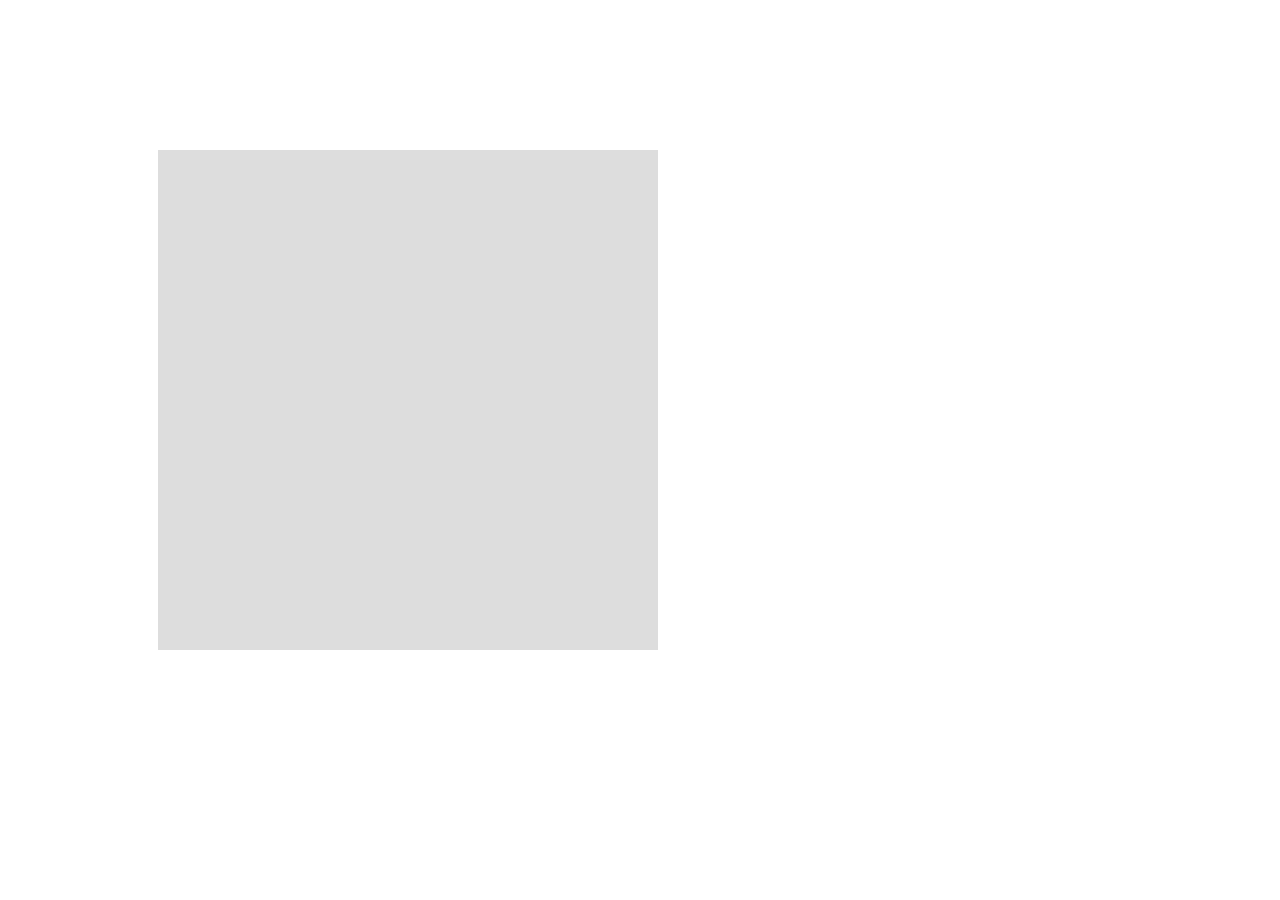
==== index.html @ 2183c452 "intial commit" ====
<!DOCTYPE html>
<html lang="en">
<head>
  <link rel="shortcut icon" href="favicon.ico" type="image/x-icon" />

  <title>Website</title>

  <meta http-equiv="Content-Type" content="text/html; charset=UTF-8">
  <meta name="description" content="">
  <meta name="keywords" content="">

  <!-- Analytics Goes Here -->

  <!-- CSS -->
  <!--<link href="/assets/css/bootstrap.full.css" type="text/css" rel="stylesheet">-->
  <link href="assets/css/normalize.css" type="text/css" rel="stylesheet">
  <link href="assets/css/bootstrap.grid.css" type="text/css" rel="stylesheet">
  <link href="assets/css/bootstrap.extras.css" type="text/css" rel="stylesheet">
  <link href="style.css" type="text/css" rel="stylesheet">
  

  <!-- Fonts -->
  <link href='http://fonts.googleapis.com/css?family=Open+Sans:400,700' rel='stylesheet' type='text/css'>
  <link href='http://fonts.googleapis.com/css?family=Montserrat' rel='stylesheet' type='text/css'>

  <!-- Responsive -->
  <!--[if lt IE 9]><script src="http://css3-mediaqueries-js.googlecode.com/svn/trunk/css3-mediaqueries.js"></script><![endif]-->	
  <meta name='viewport' content='width=1190'>
  <link href="assets/css/responsive.css" type="text/css" rel="stylesheet">
  <link href="jquery.bxslider.css" type="text/css" rel="stylesheet">

  <!-- Font-Awesome -->
  <link href="http://maxcdn.bootstrapcdn.com/font-awesome/4.2.0/css/font-awesome.min.css" rel="stylesheet"> 

  <!-- JS -->
  <!--<script type="text/javascript" src="/assets/js/jquery-1_11_1.min.js"></script>-->
  <script src="http://ajax.googleapis.com/ajax/libs/jquery/1.11.1/jquery.min.js"></script>
  <script type="text/javascript" src="assets/js/script.js"></script>
  <script type="text/javascript" src="assets/js/Panel.js"></script>

  <!-- Google Font -->

</head>
<body>

    <div id="test-div" style="position:relative;margin:150px;background:#ddd;width:500px;height:500px;">
        
    </div>
    <script type="text/javascript" src="assets/js/jquery-1_11_1.min.js"></script>
    <script type="text/javascript" src="assets/js/jquery.bxslider.min.js"></script>  

  <script>
    $(function(){
        var p = new Panel(400,400, $('#test-div'));
        var p2 = new Panel(600, 300);
    });










  </script>
</body>
</html>
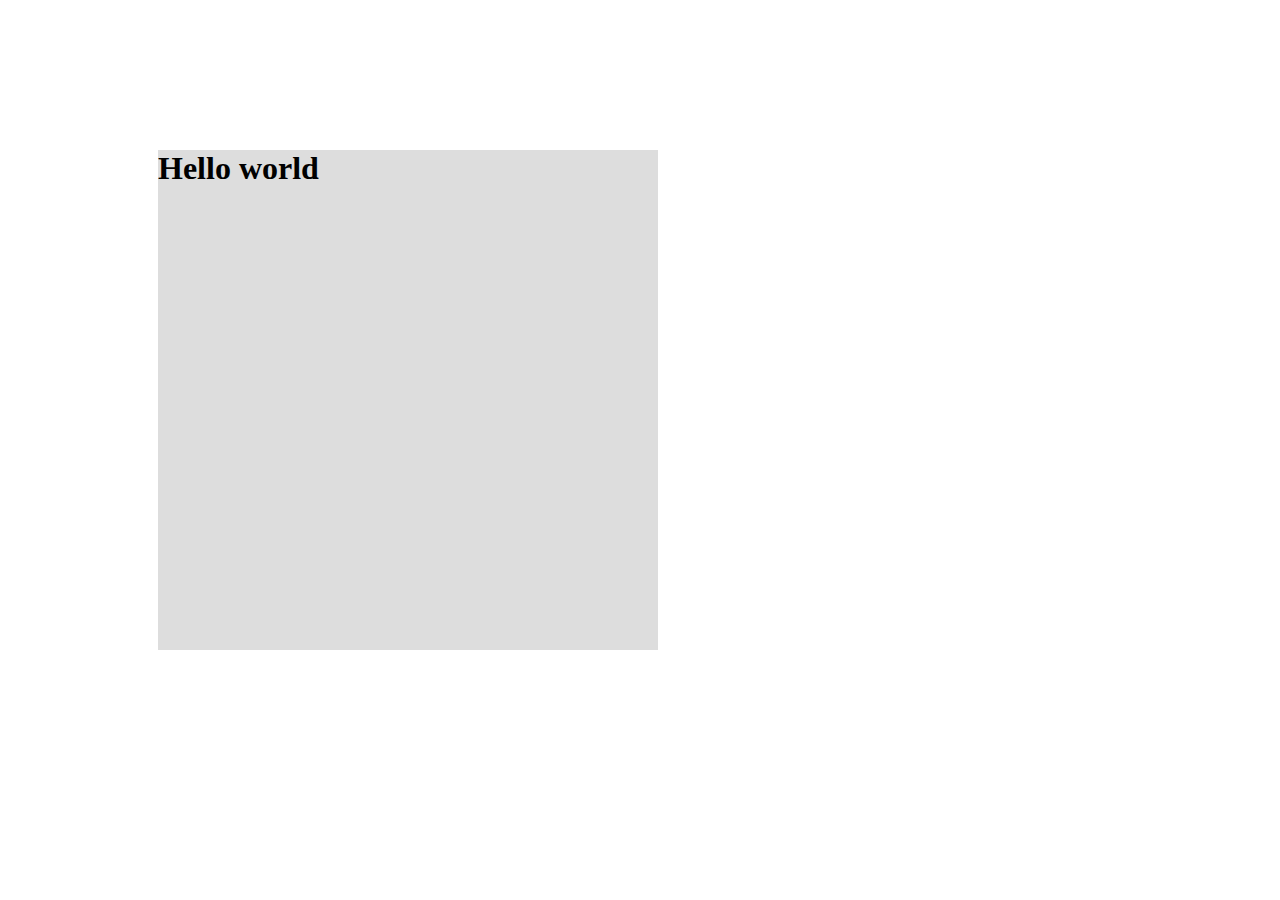
==== commit c0874224: "new index fiel" ====
--- a/index.html
+++ b/index.html
@@ -44,7 +44,7 @@
 <body>
 
     <div id="test-div" style="position:relative;margin:150px;background:#ddd;width:500px;height:500px;">
-        
+     <h1>Hello world</h1>   
     </div>
     <script type="text/javascript" src="assets/js/jquery-1_11_1.min.js"></script>
     <script type="text/javascript" src="assets/js/jquery.bxslider.min.js"></script>  
--- a/style.css
+++ b/style.css
@@ -0,0 +1,8 @@
+.panel {
+	background: rgba(0,0,0,.8);
+	-webkit-border-radius: 5px;
+	-moz-border-radius: 5px;
+	-ms-border-radius: 5px;
+	-o-border-radius: 5px;
+	border-radius: 5px;
+}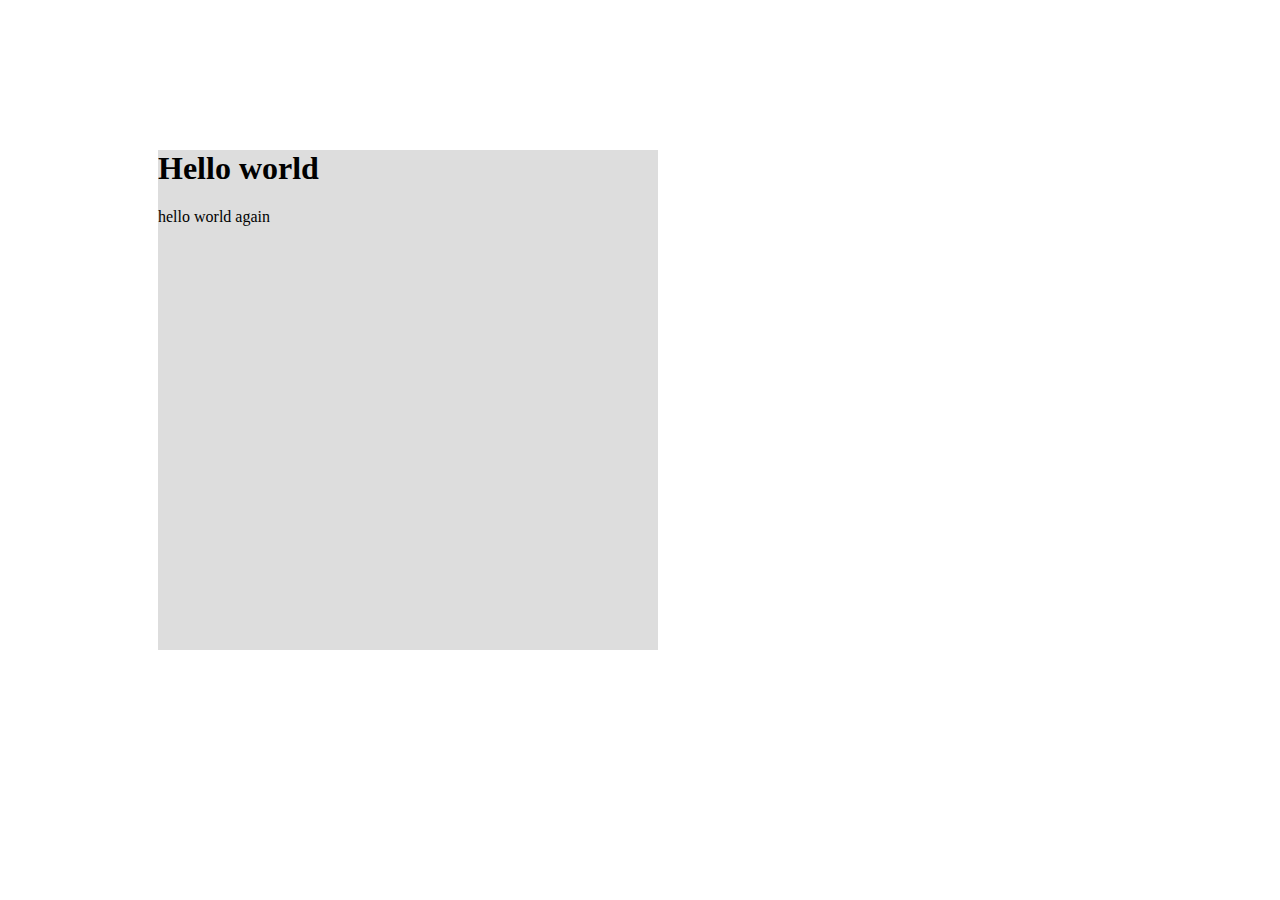
==== commit 9b1c612d: "We changed index again" ====
--- a/index.html
+++ b/index.html
@@ -44,7 +44,8 @@
 <body>
 
     <div id="test-div" style="position:relative;margin:150px;background:#ddd;width:500px;height:500px;">
-     <h1>Hello world</h1>   
+     <h1>Hello world</h1>
+    <p>hello world again</p>   
     </div>
     <script type="text/javascript" src="assets/js/jquery-1_11_1.min.js"></script>
     <script type="text/javascript" src="assets/js/jquery.bxslider.min.js"></script>  
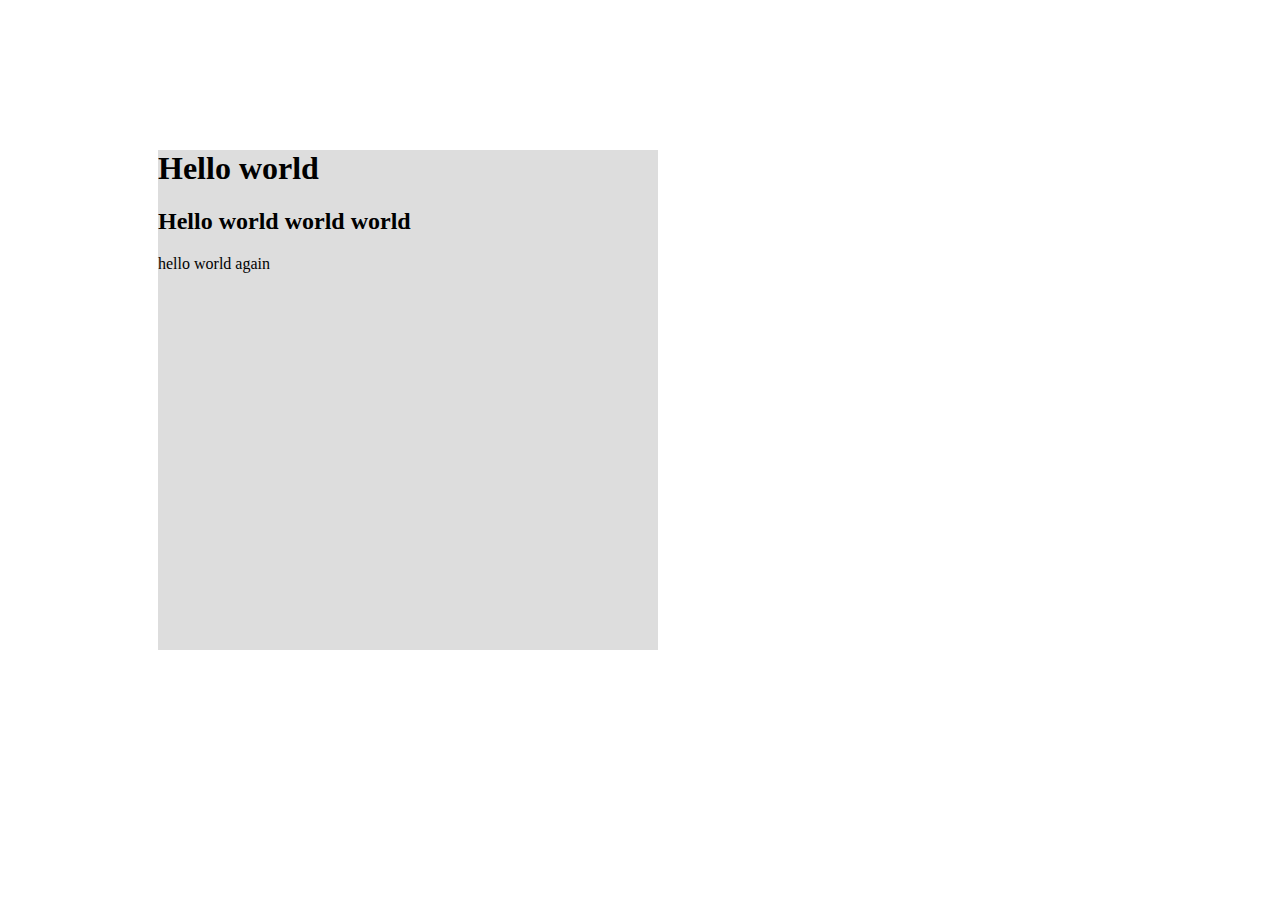
==== commit 5bce88af: "adding a new h2 tag" ====
--- a/index.html
+++ b/index.html
@@ -45,6 +45,7 @@
 
     <div id="test-div" style="position:relative;margin:150px;background:#ddd;width:500px;height:500px;">
      <h1>Hello world</h1>
+     <h2>Hello world world world</h2>
     <p>hello world again</p>   
     </div>
     <script type="text/javascript" src="assets/js/jquery-1_11_1.min.js"></script>
